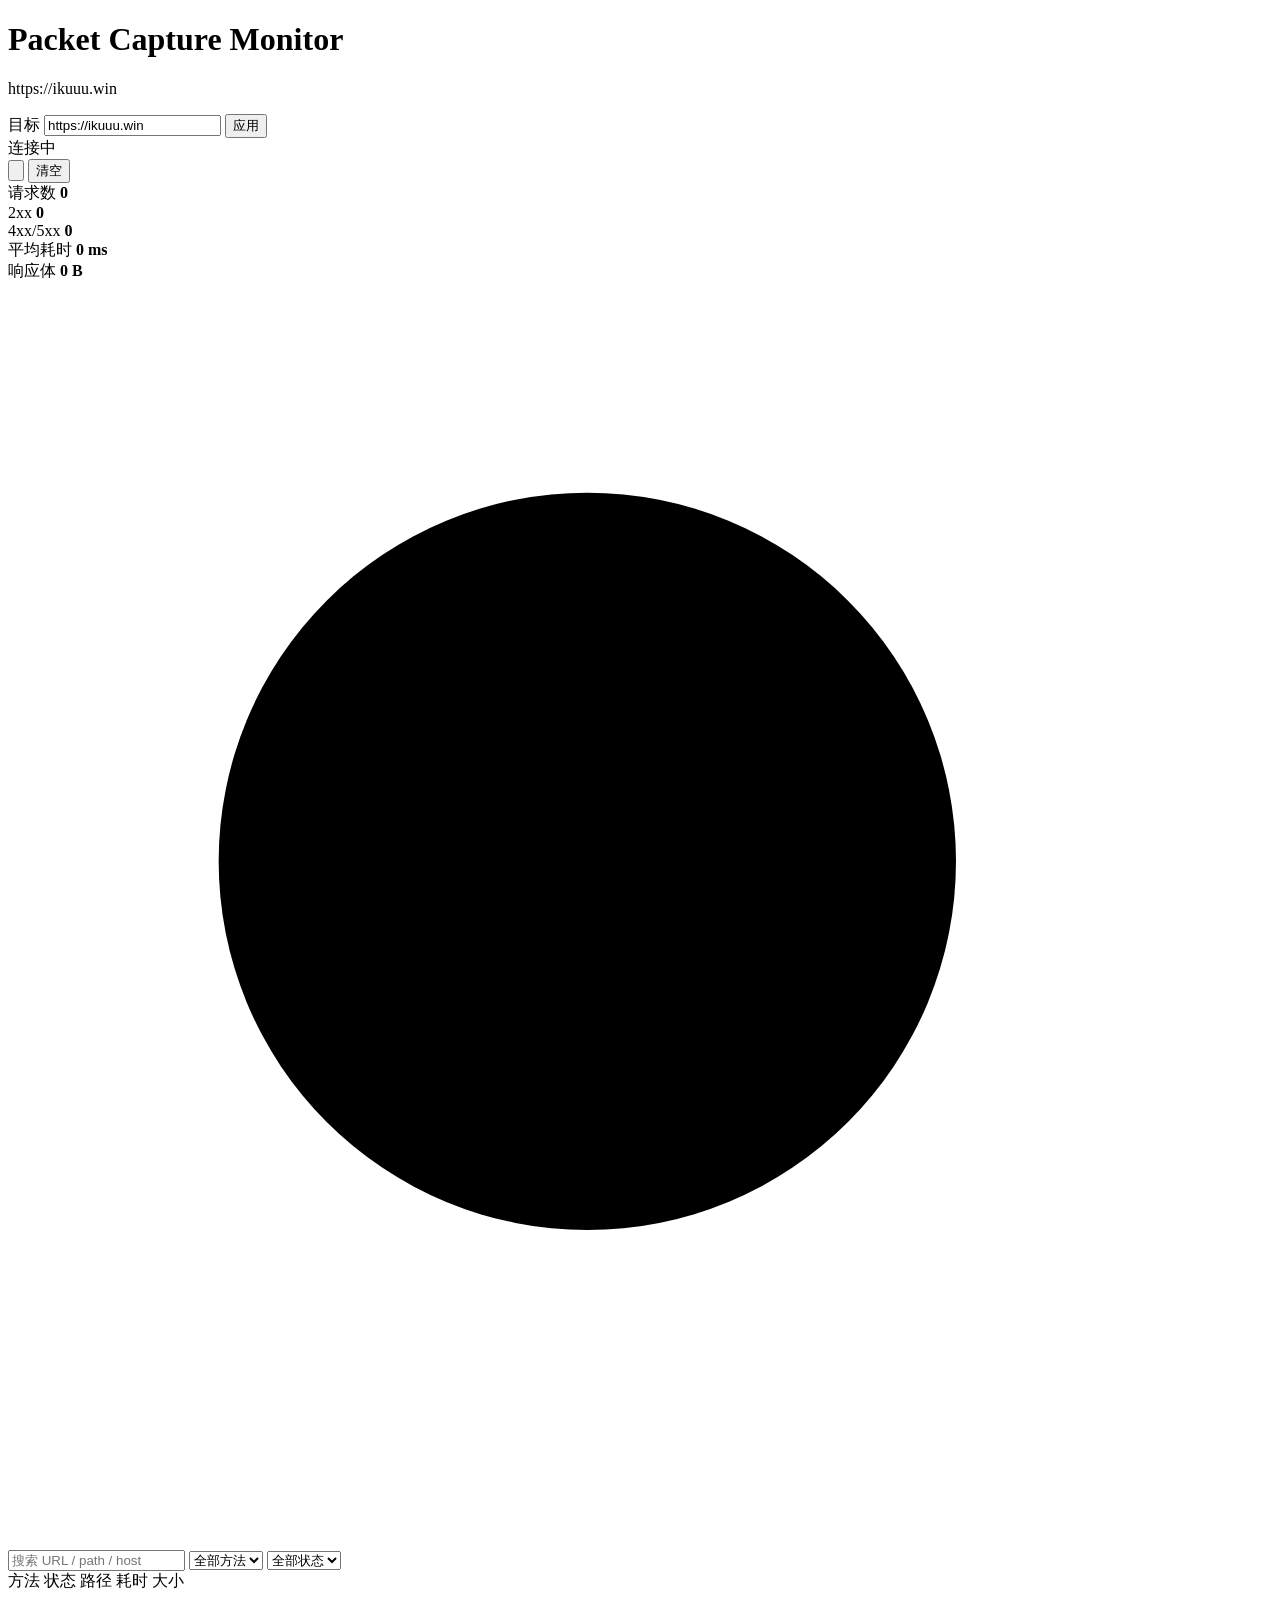
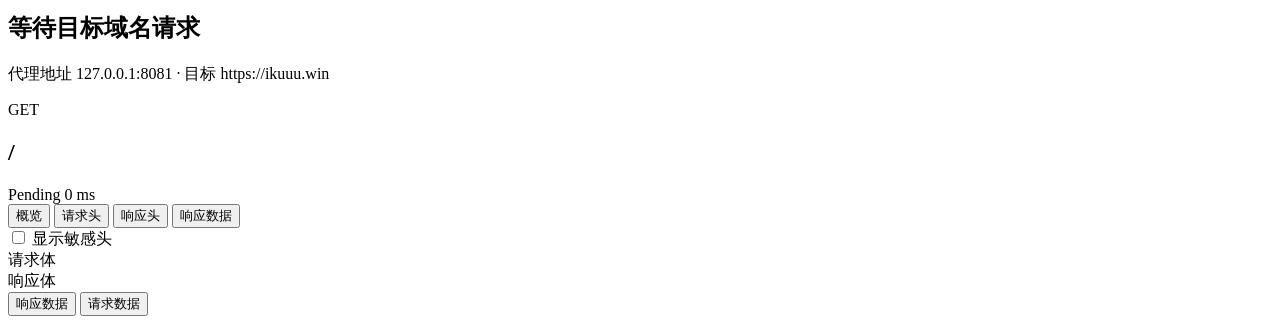
==== packet_capture_monitor/static/index.html @ 5a6ca612 "Initial packet capture monitor" ====
<!doctype html>
<html lang="zh-CN">
  <head>
    <meta charset="utf-8" />
    <meta name="viewport" content="width=device-width, initial-scale=1" />
    <title>Packet Capture Monitor</title>
    <link rel="stylesheet" href="/static/styles.css" />
  </head>
  <body>
    <div class="app-shell">
      <header class="topbar">
        <div class="brand">
          <div class="brand-mark" aria-hidden="true">
            <span></span>
            <span></span>
            <span></span>
          </div>
          <div>
            <h1>Packet Capture Monitor</h1>
            <p id="targetLabel">https://ikuuu.win</p>
          </div>
        </div>
        <div class="topbar-actions">
          <form class="target-form" id="targetForm">
            <label for="targetUrlInput">目标</label>
            <input id="targetUrlInput" name="target_url" type="url" value="https://ikuuu.win" autocomplete="off" />
            <button class="primary-button" type="submit">应用</button>
            <span id="targetFormStatus" aria-live="polite"></span>
          </form>
          <div class="connection" id="connectionState">
            <span class="dot"></span>
            <span>连接中</span>
          </div>
          <button class="icon-button" id="refreshButton" title="刷新请求列表" aria-label="刷新请求列表">
            <svg viewBox="0 0 24 24" aria-hidden="true">
              <path d="M20 12a8 8 0 1 1-2.34-5.66" />
              <path d="M20 4v6h-6" />
            </svg>
          </button>
          <button class="danger-button" id="clearButton">清空</button>
        </div>
      </header>

      <main class="workspace">
        <section class="overview" aria-label="采集概览">
          <article>
            <span>请求数</span>
            <strong id="metricTotal">0</strong>
          </article>
          <article>
            <span>2xx</span>
            <strong id="metricOk">0</strong>
          </article>
          <article>
            <span>4xx/5xx</span>
            <strong id="metricFailed">0</strong>
          </article>
          <article>
            <span>平均耗时</span>
            <strong id="metricLatency">0 ms</strong>
          </article>
          <article>
            <span>响应体</span>
            <strong id="metricBytes">0 B</strong>
          </article>
        </section>

        <section class="monitor-grid">
          <aside class="request-panel">
            <div class="toolbar">
              <label class="search-box">
                <svg viewBox="0 0 24 24" aria-hidden="true">
                  <circle cx="11" cy="11" r="7" />
                  <path d="m20 20-3.2-3.2" />
                </svg>
                <input id="searchInput" type="search" placeholder="搜索 URL / path / host" autocomplete="off" />
              </label>
              <select id="methodFilter" aria-label="按方法筛选">
                <option value="">全部方法</option>
                <option>GET</option>
                <option>POST</option>
                <option>PUT</option>
                <option>PATCH</option>
                <option>DELETE</option>
              </select>
              <select id="statusFilter" aria-label="按状态筛选">
                <option value="">全部状态</option>
                <option value="pending">Pending</option>
                <option value="2xx">2xx</option>
                <option value="3xx">3xx</option>
                <option value="4xx">4xx</option>
                <option value="5xx">5xx</option>
                <option value="error">Error</option>
              </select>
            </div>

            <div class="table-head" role="row">
              <span>方法</span>
              <span>状态</span>
              <span>路径</span>
              <span>耗时</span>
              <span>大小</span>
            </div>
            <div class="request-list" id="requestList" aria-live="polite"></div>
          </aside>

          <section class="detail-panel" id="detailPanel">
            <div class="empty-state" id="emptyState">
              <div class="empty-icon" aria-hidden="true"></div>
              <h2>等待目标域名请求</h2>
              <p id="emptyDetailText">代理地址 127.0.0.1:8081 · 目标 https://ikuuu.win</p>
            </div>

            <div class="detail-content hidden" id="detailContent">
              <div class="detail-header">
                <div>
                  <div class="request-title">
                    <span class="method-pill" id="detailMethod">GET</span>
                    <h2 id="detailPath">/</h2>
                  </div>
                  <p id="detailUrl"></p>
                </div>
                <div class="status-stack">
                  <span id="detailStatus" class="status-badge pending">Pending</span>
                  <span id="detailDuration">0 ms</span>
                </div>
              </div>

              <nav class="tabs" aria-label="详情标签">
                <button class="tab active" data-tab="overview">概览</button>
                <button class="tab" data-tab="request">请求头</button>
                <button class="tab" data-tab="response">响应头</button>
                <button class="tab" data-tab="body">响应数据</button>
              </nav>

              <div class="sensitive-row">
                <label>
                  <input type="checkbox" id="showSensitiveToggle" />
                  显示敏感头
                </label>
              </div>

              <div class="tab-page active" id="tab-overview">
                <div class="kv-grid" id="overviewGrid"></div>
                <div class="body-split">
                  <section>
                    <div class="section-title">请求体</div>
                    <div id="requestBodyPreview" class="body-viewer"></div>
                  </section>
                  <section>
                    <div class="section-title">响应体</div>
                    <div id="responseBodyPreview" class="body-viewer"></div>
                  </section>
                </div>
              </div>

              <div class="tab-page" id="tab-request">
                <div class="header-table" id="requestHeaders"></div>
              </div>

              <div class="tab-page" id="tab-response">
                <div class="header-table" id="responseHeaders"></div>
              </div>

              <div class="tab-page" id="tab-body">
                <div class="body-toolbar">
                  <button class="tab mini active" data-body="response">响应数据</button>
                  <button class="tab mini" data-body="request">请求数据</button>
                </div>
                <div id="bodyInspector" class="body-viewer large"></div>
              </div>
            </div>
          </section>
        </section>
      </main>
    </div>

    <script src="/static/app.js" type="module"></script>
  </body>
</html>
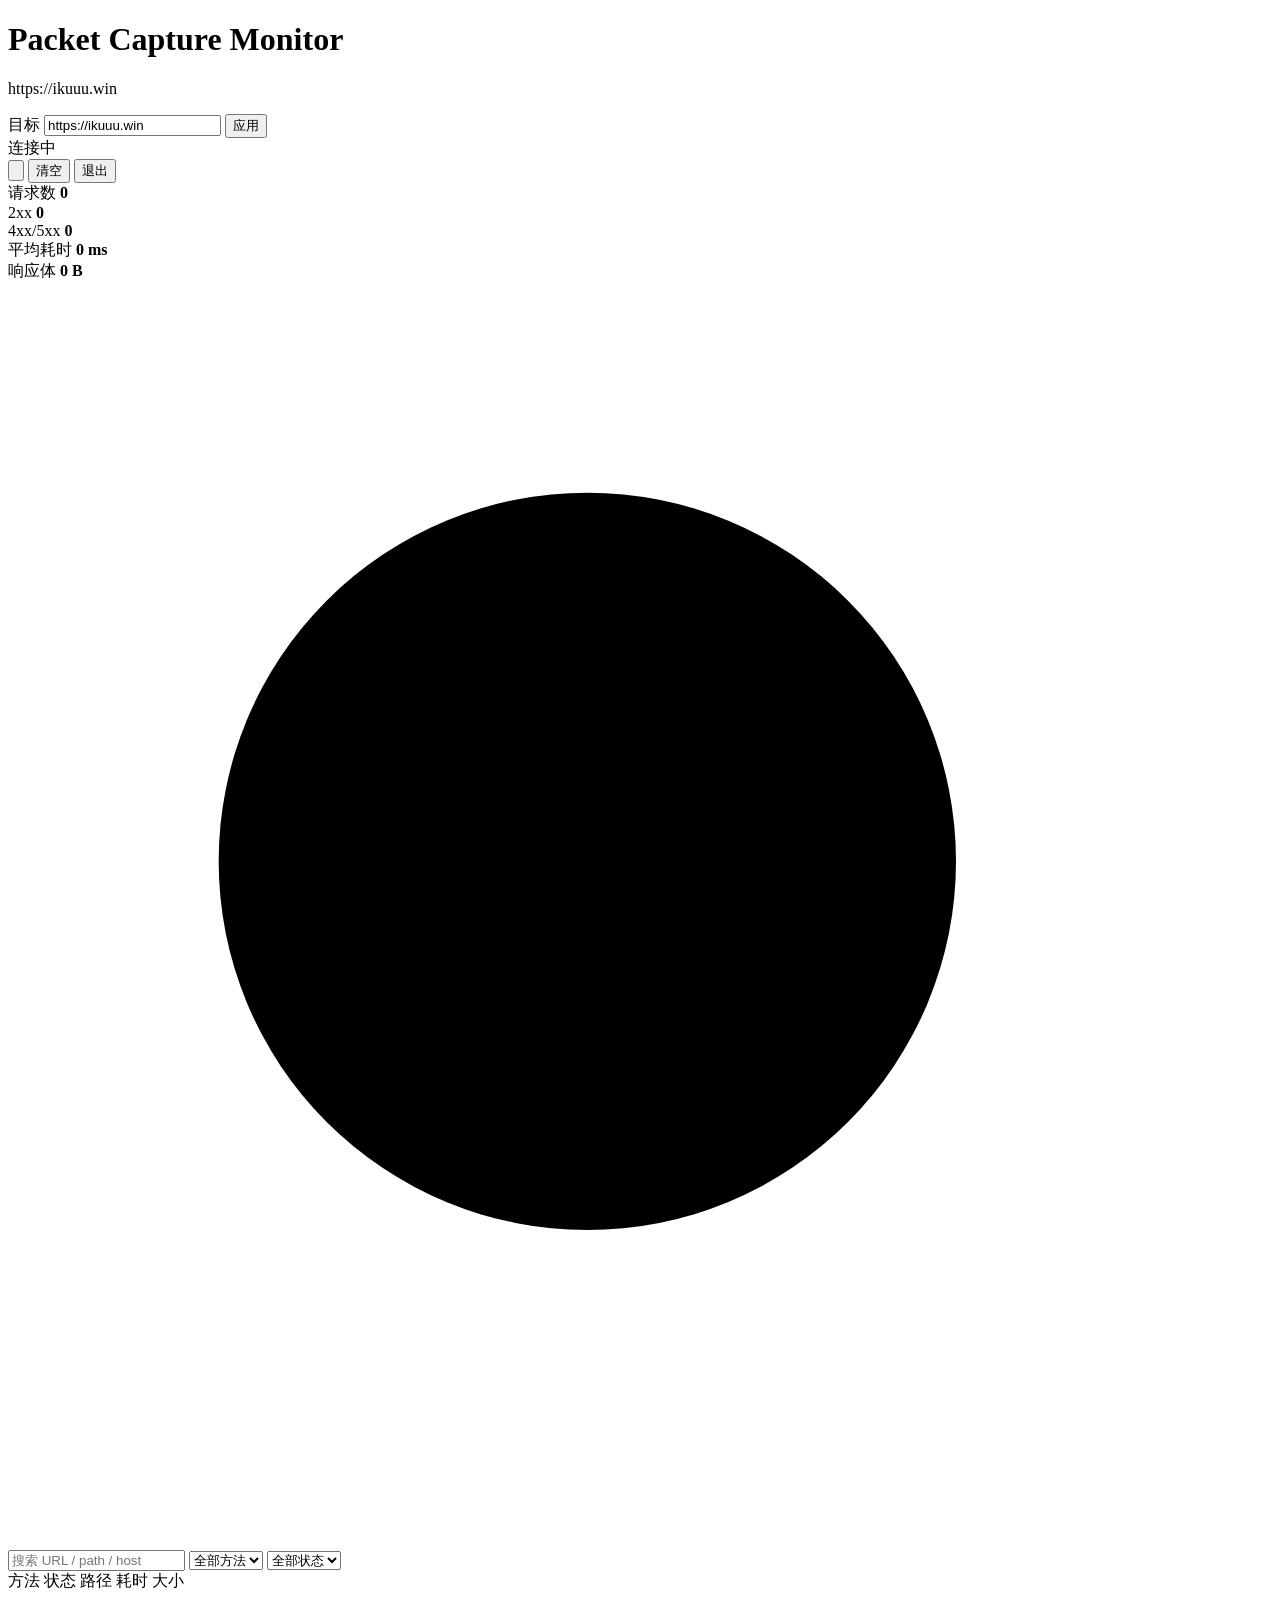
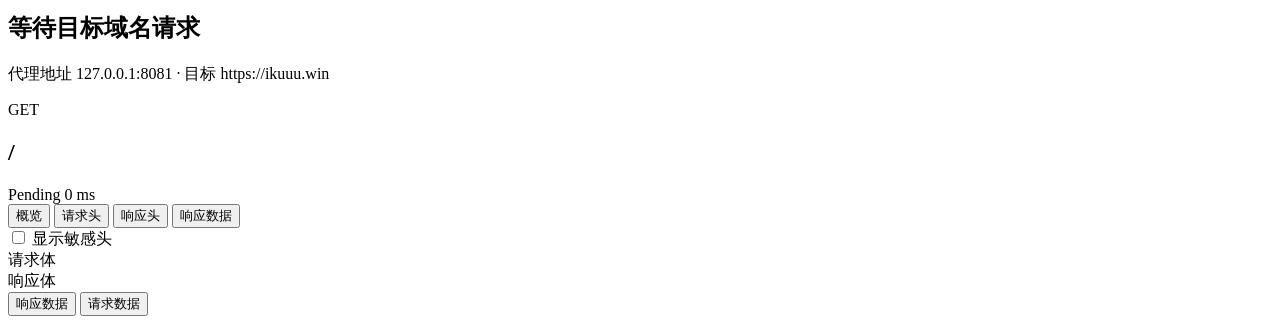
==== commit 9244d922: "Add multi-user isolation and server deploy script" ====
--- a/packet_capture_monitor/static/index.html
+++ b/packet_capture_monitor/static/index.html
@@ -31,6 +31,7 @@
             <span class="dot"></span>
             <span>连接中</span>
           </div>
+          <span class="user-chip" id="userBadge"></span>
           <button class="icon-button" id="refreshButton" title="刷新请求列表" aria-label="刷新请求列表">
             <svg viewBox="0 0 24 24" aria-hidden="true">
               <path d="M20 12a8 8 0 1 1-2.34-5.66" />
@@ -38,6 +39,7 @@
             </svg>
           </button>
           <button class="danger-button" id="clearButton">清空</button>
+          <button class="secondary-button" id="logoutButton">退出</button>
         </div>
       </header>
 
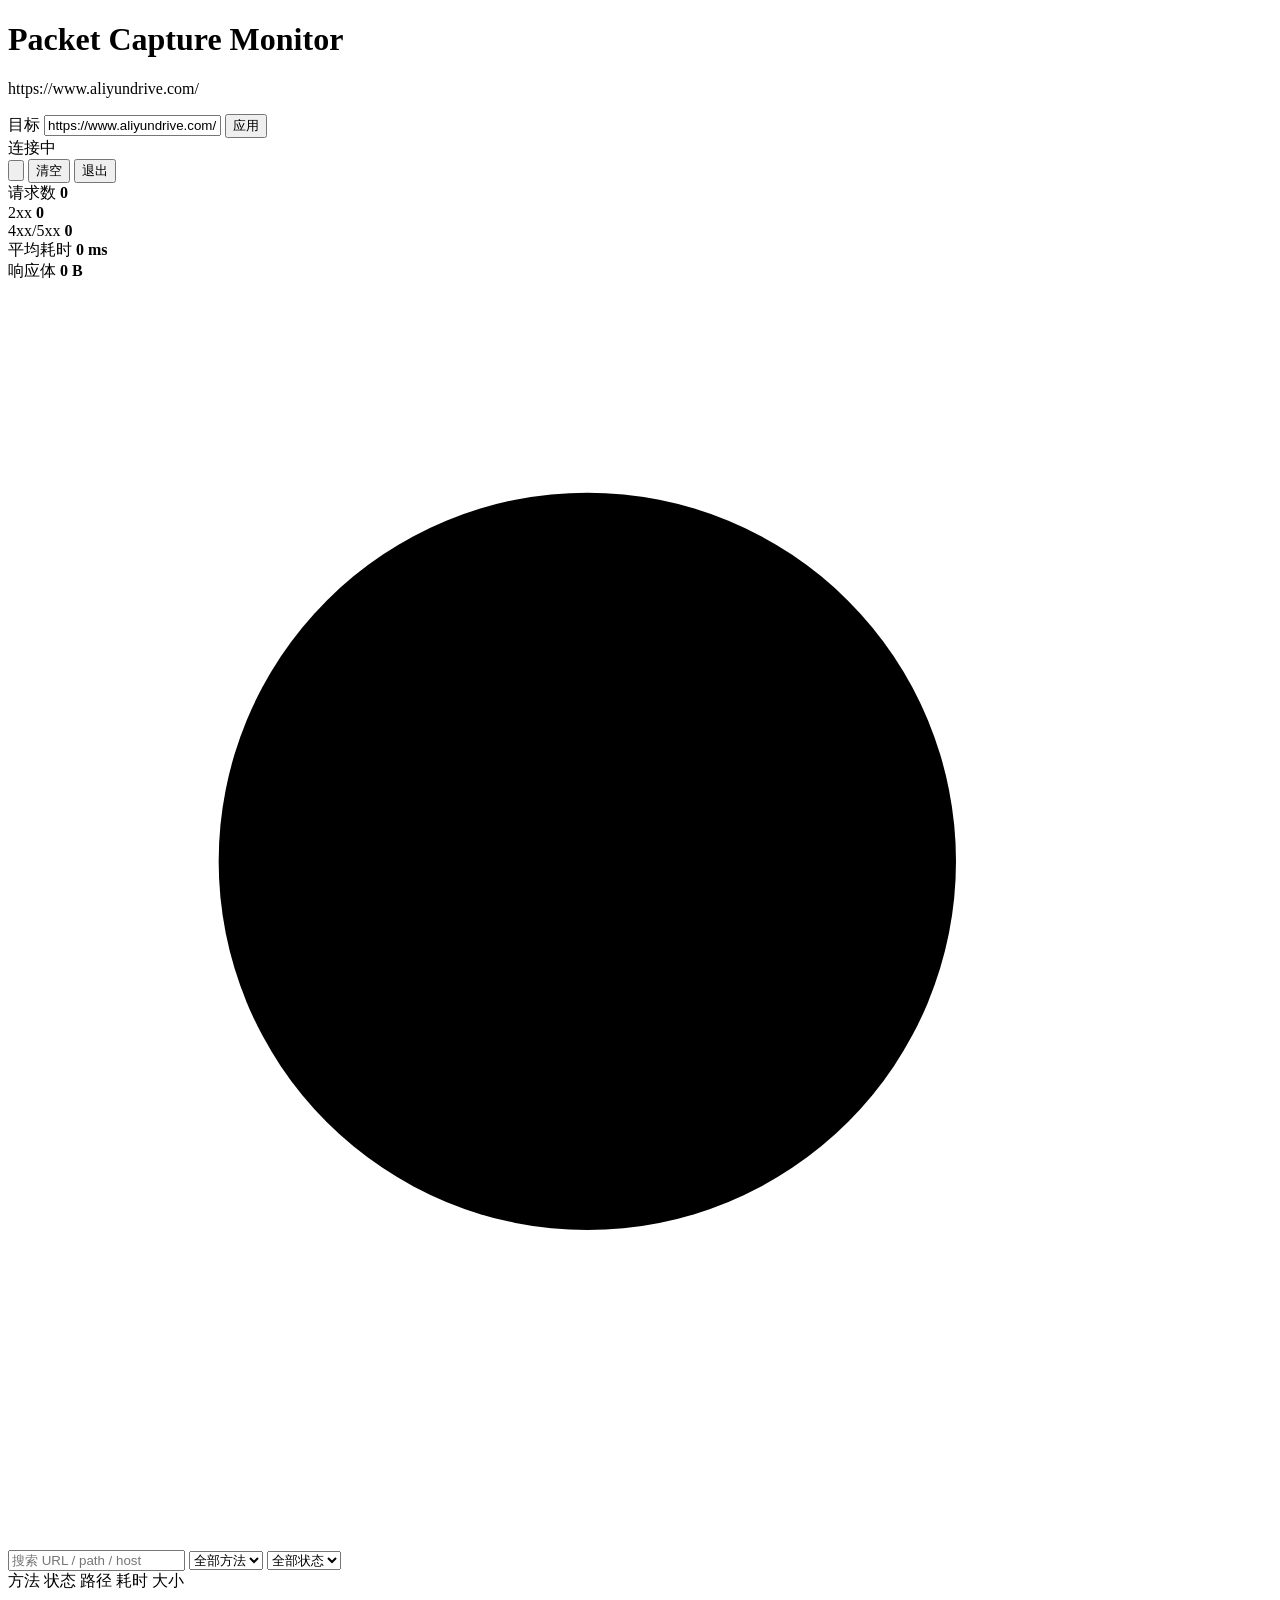
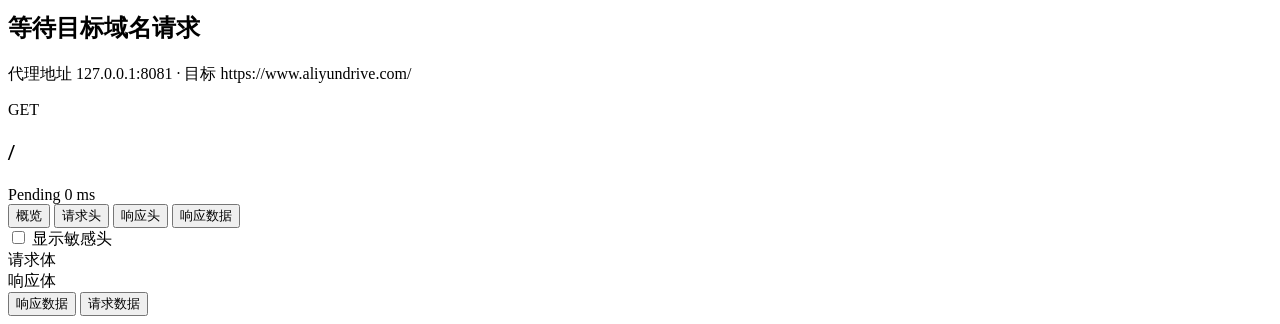
==== commit 60b71917: "Update default capture target" ====
--- a/packet_capture_monitor/static/index.html
+++ b/packet_capture_monitor/static/index.html
@@ -17,13 +17,13 @@
           </div>
           <div>
             <h1>Packet Capture Monitor</h1>
-            <p id="targetLabel">https://ikuuu.win</p>
+            <p id="targetLabel">https://www.aliyundrive.com/</p>
           </div>
         </div>
         <div class="topbar-actions">
           <form class="target-form" id="targetForm">
             <label for="targetUrlInput">目标</label>
-            <input id="targetUrlInput" name="target_url" type="url" value="https://ikuuu.win" autocomplete="off" />
+            <input id="targetUrlInput" name="target_url" type="url" value="https://www.aliyundrive.com/" autocomplete="off" />
             <button class="primary-button" type="submit">应用</button>
             <span id="targetFormStatus" aria-live="polite"></span>
           </form>
@@ -110,7 +110,7 @@
             <div class="empty-state" id="emptyState">
               <div class="empty-icon" aria-hidden="true"></div>
               <h2>等待目标域名请求</h2>
-              <p id="emptyDetailText">代理地址 127.0.0.1:8081 · 目标 https://ikuuu.win</p>
+              <p id="emptyDetailText">代理地址 127.0.0.1:8081 · 目标 https://www.aliyundrive.com/</p>
             </div>
 
             <div class="detail-content hidden" id="detailContent">
